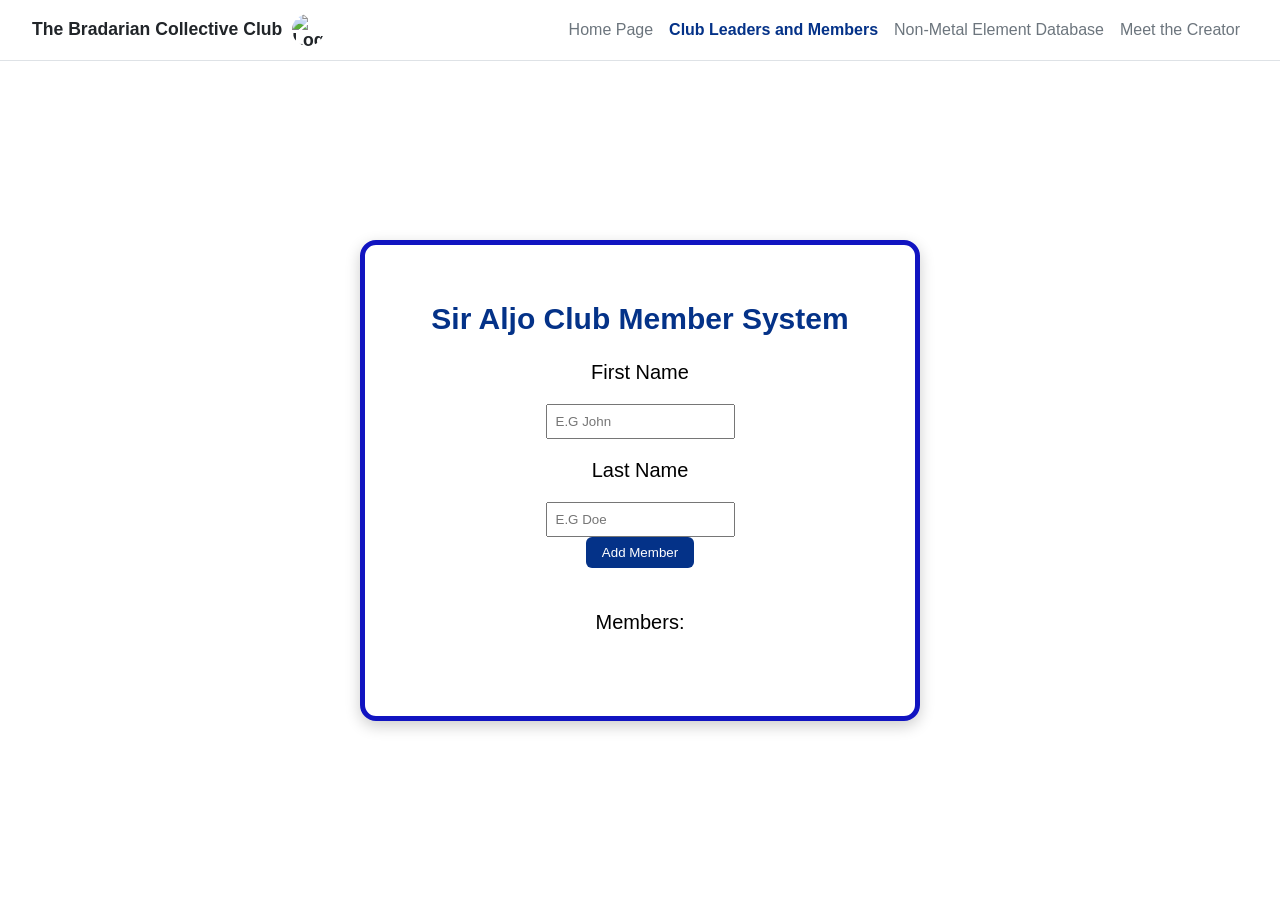
==== page1.html @ ff5e0268 "e" ====
<!DOCTYPE html>
<html lang="en">
<head>
    <meta charset="UTF-8">
    <meta name="viewport" content="width=device-width, initial-scale=1.0">
    <title>Club Checker (Sets)</title>
    <link rel="stylesheet" href="https://pyscript.net/releases/2026.7.3/core.css"/>
    <script type="module" src="https://pyscript.net/releases/2026.7.3/core.js"></script>
    <link rel="stylesheet" href="styles.css">
</head>
<body>
    <nav class="site-nav">
        <div class="site-nav-inner">
            <a class="navbar-brand" href="index.html">
                The Bradarian Collective Club
                <img src="https://images-wixmp-ed30a86b8c4ca887773594c2.wixmp.com/i/5dd0922b-11ae-4ea0-b1e6-193e9471bdb4/d4lfdge-55c29181-a986-42cf-b822-eebfde5b2010.jpg" id="logo" alt="Logo">
            </a>
            <ul class="navbar-nav">
                <li class="nav-item"><a class="nav-link" href="index.html">Home Page</a></li>
                <li class="nav-item"><a class="nav-link active-page" href="page1.html" aria-current="page">Club Leaders and Members</a></li>
                <li class="nav-item"><a class="nav-link" href="page2.html">Non-Metal Element Database</a></li>
                <li class="nav-item"><a class="nav-link" href="page3.html">Meet the Creator</a></li>
            </ul>
        </div>
    </nav>
    <main class="page-content">
      <section class="form-container">
    <h1>Sir Aljo Club Member System</h1>
      <form action="">
         <p>First Name</p>
         <input type="text" id="first" placeholder="E.G John">
         <br>
         <p>Last Name</p>
         <input type="text" id="last" placeholder="E.G Doe">
         <br>
         <button type="button" py-click="add_club_member">Add Member</button>
    </form>
    <br>
     
    <p>Members:</p>
    <div id="result"></div>
      </section>
    </main>
    <script type="py" src="main.py"></script> 
</body>
</html>
---- styles.css ----
:root {
    --brand-primary: rgb(4, 50, 136);
    --text-muted: #6c757d;
    --text-dark: #212529;
    --border-color: #dee2e6;
}

body {
    min-height: 100vh;
    margin: 0;
    display: flex;
    flex-direction: column;
    text-align: center;
    font-family: Arial, sans-serif;
    background-image: url("https://i.ytimg.com/vi/iyIqivdryA8/maxresdefault.jpg");
    background-size: cover;
    background-position: center;
}

.site-nav {
    padding: 0.8rem 2rem;
    border-bottom: 1px solid var(--border-color);
    background-color: #ffffff;
}

.site-nav-inner {
    display: flex;
    align-items: center;
    justify-content: space-between;
    gap: 1rem;
}

.navbar-brand {
    display: flex;
    flex-shrink: 0;
    align-items: center;
    font-weight: 700;
    color: var(--text-dark);
    text-decoration: none;
    font-size: 1.1rem;
}

#logo {
    width: 32px;
    height: 32px;
    border-radius: 50%;
    margin-left: 10px;
    object-fit: cover;
}

.navbar-nav {
    display: flex;
    flex-wrap: wrap;
    justify-content: flex-end;
    margin: 0;
    padding: 0;
    list-style: none;
}

.nav-link {
    display: block;
    padding: 0.5rem;
    color: var(--text-muted);
    font-weight: 500;
    text-decoration: none;
}

.nav-link:hover,
.nav-link.active-page {
    color: var(--brand-primary);
}

.nav-link.active-page {
    font-weight: 700;
}

.page-content {
    width: min(calc(100% - 2rem), 560px);
    margin: auto;
    padding: 2rem 0;
}

.form-container {
    border: 5px solid rgb(17, 20, 193);
    border-radius: 16px;
    padding: 2rem;
    background: rgba(255, 255, 255, 0.95);
    box-shadow: 0 5px 15px rgba(0, 0, 0, 0.2);
    font-size: 20px;
}

h1 {
    color: var(--brand-primary);
}

input {
    max-width: 100%;
    padding: 0.5rem;
}

button {
    padding: 0.5rem 1rem;
    border: 0;
    border-radius: 6px;
    background-color: var(--brand-primary);
    color: #ffffff;
    cursor: pointer;
}

#result {
    min-height: 1.5em;
    margin-top: 1rem;
}

@media (max-width: 900px) {
    .site-nav-inner {
        flex-direction: column;
    }

    .navbar-nav {
        justify-content: center;
    }
}
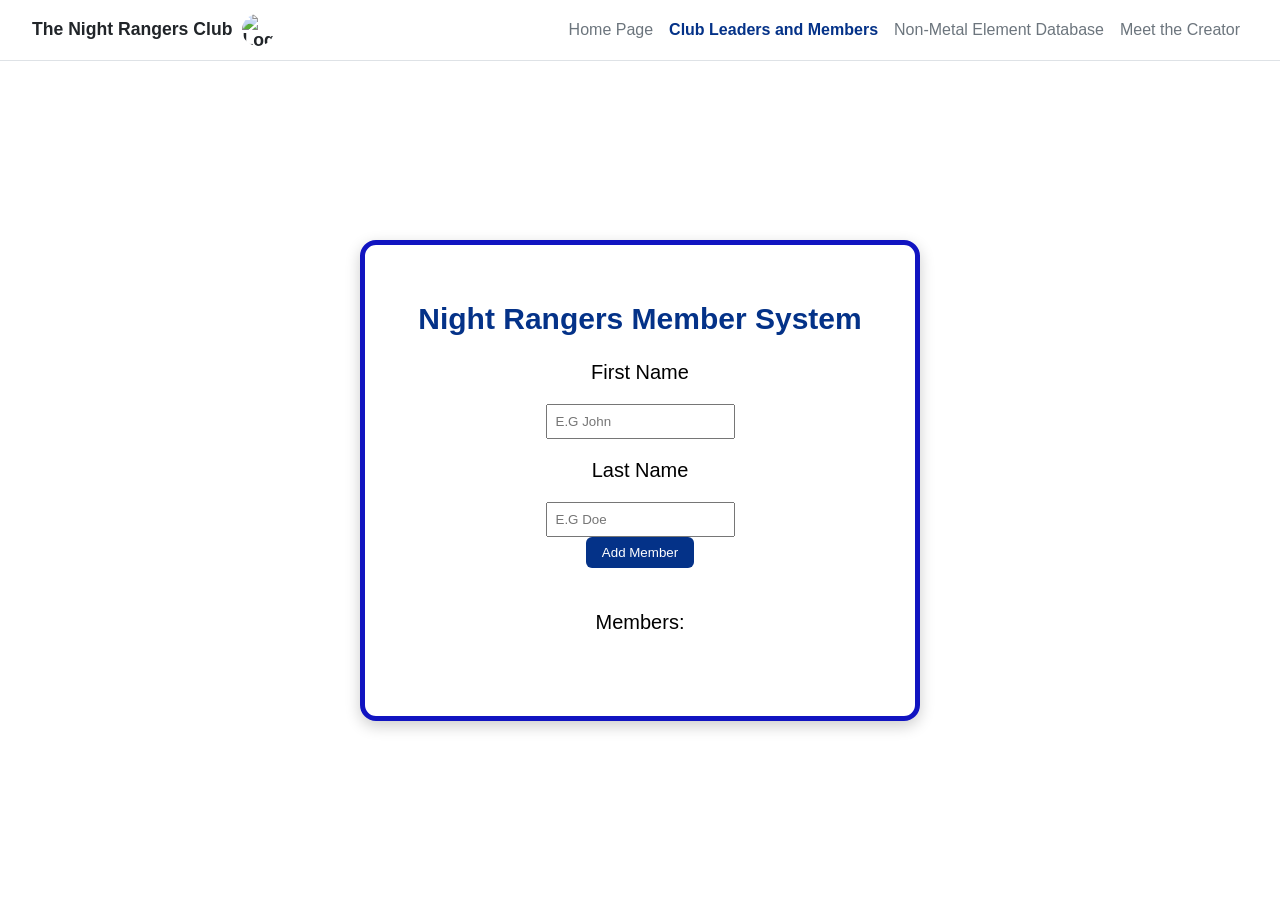
==== commit a1cd8dad: "e" ====
--- a/page1.html
+++ b/page1.html
@@ -12,7 +12,7 @@
     <nav class="site-nav">
         <div class="site-nav-inner">
             <a class="navbar-brand" href="index.html">
-                The Bradarian Collective Club
+                The Night Rangers Club
                 <img src="https://images-wixmp-ed30a86b8c4ca887773594c2.wixmp.com/i/5dd0922b-11ae-4ea0-b1e6-193e9471bdb4/d4lfdge-55c29181-a986-42cf-b822-eebfde5b2010.jpg" id="logo" alt="Logo">
             </a>
             <ul class="navbar-nav">
@@ -25,7 +25,7 @@
     </nav>
     <main class="page-content">
       <section class="form-container">
-    <h1>Sir Aljo Club Member System</h1>
+    <h1>Night Rangers Member System</h1>
       <form action="">
          <p>First Name</p>
          <input type="text" id="first" placeholder="E.G John">
--- a/styles.css
+++ b/styles.css
@@ -3,6 +3,12 @@
     --text-muted: #6c757d;
     --text-dark: #212529;
     --border-color: #dee2e6;
+}
+
+*,
+*::before,
+*::after {
+    box-sizing: border-box;
 }
 
 body {
@@ -81,6 +87,7 @@
 }
 
 .form-container {
+    width: 100%;
     border: 5px solid rgb(17, 20, 193);
     border-radius: 16px;
     padding: 2rem;
@@ -112,6 +119,33 @@
     margin-top: 1rem;
 }
 
+.element-form {
+    text-align: left;
+}
+
+.element-form label {
+    display: block;
+    margin-bottom: 0.6rem;
+    font-weight: 700;
+}
+
+.element-form input {
+    display: block;
+    width: 100%;
+    margin-bottom: 1rem;
+}
+
+.element-form button {
+    display: block;
+    width: 100%;
+}
+
+#element-result {
+    min-height: 1.5em;
+    margin-top: 1rem;
+    color: #b02a37;
+}
+
 @media (max-width: 900px) {
     .site-nav-inner {
         flex-direction: column;
